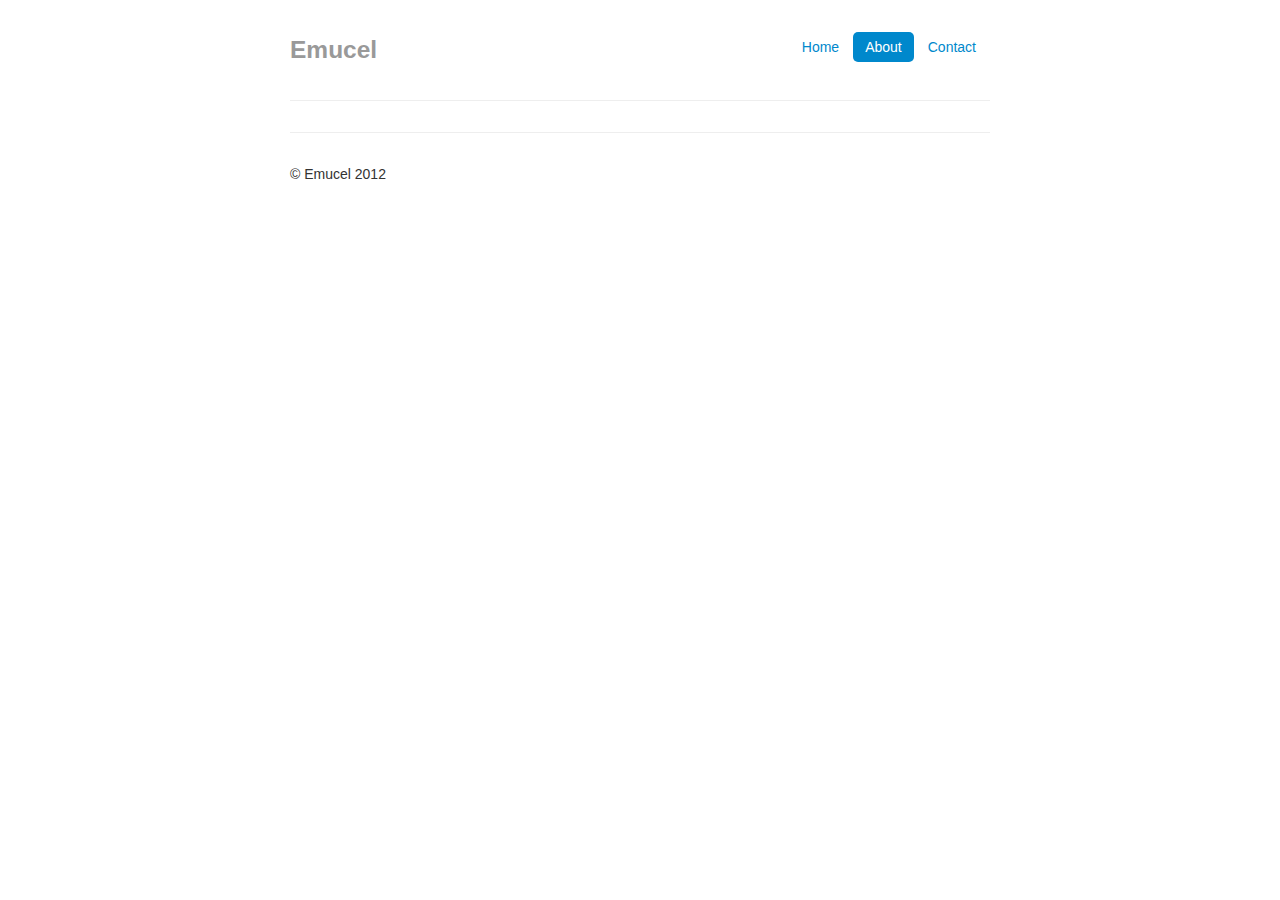
==== about.html @ 7aee4128 "first commit" ====
<!DOCTYPE html>
<html lang="en">
  <head>
    <meta charset="utf-8">
    <title>Iphone 5 - Emucel</title>
    <meta name="viewport" content="width=device-width, initial-scale=1.0">
    <meta name="description" content="">
    <meta name="author" content="">

    <!-- Le styles -->
    <link href="css/bootstrap.css" rel="stylesheet">
    <link href="css/style.css" rel="stylesheet">
    <link href="css/bootstrap-responsive.css" rel="stylesheet">

    <!-- HTML5 shim, for IE6-8 support of HTML5 elements -->
    <!--[if lt IE 9]>
      <script src="http://html5shim.googlecode.com/svn/trunk/html5.js"></script>
    <![endif]-->
  </head>

  <body>

    <div class="container-narrow">

      <div class="masthead">
        <ul class="nav nav-pills pull-right">
          <li><a href="index.html">Home</a></li>
          <li class="active"><a href="about.html">About</a></li>
          <li><a href="#">Contact</a></li>
        </ul>
        <h3 class="muted">Emucel</h3>
      </div>

      <hr>
      
     

      <hr>

      <div class="footer">
        <p>&copy; Emucel 2012</p>
      </div>

    </div> <!-- /container -->

    <!-- Le javascript
    ================================================== -->
    <!-- Placed at the end of the document so the pages load faster -->
    <script src="js/jquery.js"></script>

  </body>
</html>
---- css/style.css ----
body {
        padding-top: 20px;
        padding-bottom: 40px;
      }

      /* Custom container */
      .container-narrow {
        margin: 0 auto;
        max-width: 700px;
      }
      .container-narrow > hr {
        margin: 30px 0;
      }

      /* Main marketing message and sign up button */
      .jumbotron {
        margin: 60px 0;
        text-align: center;
      }
      .jumbotron h1 {
        font-size: 72px;
        line-height: 1;
      }
      .jumbotron .btn {
        font-size: 21px;
        padding: 14px 24px;
      }

      /* Supporting marketing content */
      .marketing {
        margin: 60px 0;
      }
      .marketing p + h4 {
        margin-top: 28px;
      }
      #pantalla {
          position: absolute;
          left:50%;
          margin-left:-100px;
          top: 294px;
          }
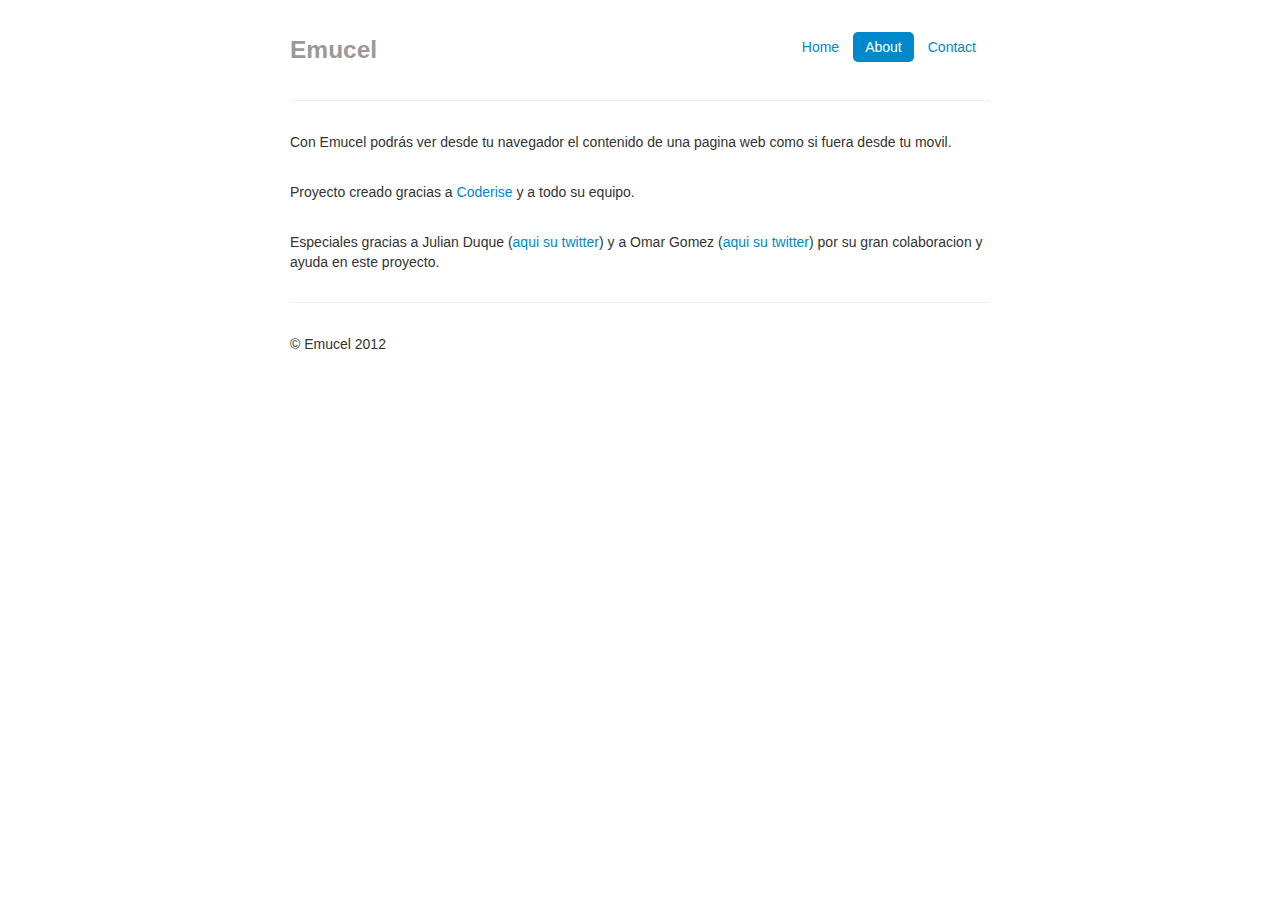
==== commit 89ace4ac: "Update version" ====
--- a/about.html
+++ b/about.html
@@ -2,7 +2,7 @@
 <html lang="en">
   <head>
     <meta charset="utf-8">
-    <title>Iphone 5 - Emucel</title>
+    <title>About - Emucel</title>
     <meta name="viewport" content="width=device-width, initial-scale=1.0">
     <meta name="description" content="">
     <meta name="author" content="">
@@ -26,13 +26,15 @@
         <ul class="nav nav-pills pull-right">
           <li><a href="index.html">Home</a></li>
           <li class="active"><a href="about.html">About</a></li>
-          <li><a href="#">Contact</a></li>
+          <li><a href="contact.html">Contact</a></li>
         </ul>
         <h3 class="muted">Emucel</h3>
       </div>
 
       <hr>
-      
+      <p> Con Emucel podrás ver desde tu navegador el contenido de una pagina web como si fuera desde tu movil.</p><br>
+      <p>Proyecto creado gracias a <a href="coderise.org">Coderise</a> y a todo su equipo.</p><br>
+      <p>Especiales gracias a Julian Duque (<a href="https://twitter.com/julian_duque">aqui su twitter</a>) y a Omar Gomez (<a href="https://twitter.com/omargomez">aqui su twitter</a>) por su gran colaboracion y ayuda en este proyecto. </p>
      
 
       <hr>
--- a/css/style.css
+++ b/css/style.css
@@ -33,9 +33,37 @@
       .marketing p + h4 {
         margin-top: 28px;
       }
-      #pantalla {
+      .screen_iphone_5 {
           position: absolute;
           left:50%;
-          margin-left:-100px;
-          top: 294px;
-          }+          margin-left:-169px;
+          top: 344px;
+          }
+    .screen_samsung_galaxy_s_3 {
+          position: absolute;
+          left:50%;
+          margin-left:-176px;
+          top: 295px;
+          }
+    .screen_nokia_lumia_920 {
+          position: absolute;
+          left:50%;
+          margin-left:-174px;
+          top: 296px;
+          }
+    .screen_motorola_razr {
+          position: absolute;
+          left:50%;
+          margin-left:-173px;
+          top: 358px;
+          }
+          
+    #emucel-browser {
+         zoom: 1;
+    -moz-transform: scale(1);
+    -moz-transform-origin: 0 0;
+    -o-transform: scale(1);
+    -o-transform-origin: 0 0;
+    -webkit-transform: scale(1);
+    -webkit-transform-origin: 0 0;
+    }